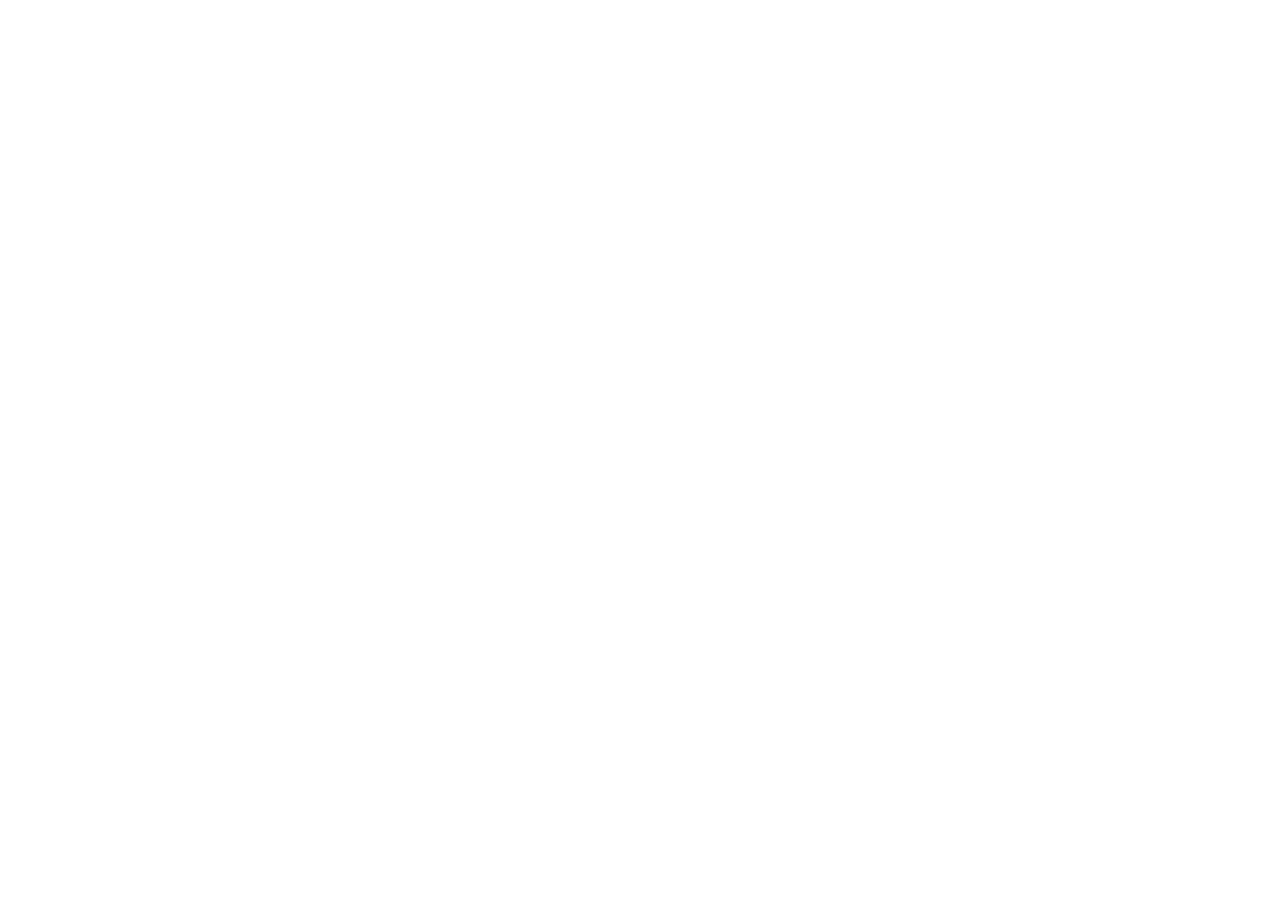
==== CV.html @ 5246da7d "se añade css" ====
<!DOCTYPE html>
<html lang="en">
<head>
    <meta charset="UTF-8">
    <meta name="viewport" content="width=device-width, initial-scale=1.0">
    <link rel="stylesheet" href="https://stackpath.bootstrapcdn.com/bootstrap/5.0.0-alpha1/css/bootstrap.min.css" integrity="sha384-r4NyP46KrjDleawBgD5tp8Y7UzmLA05oM1iAEQ17CSuDqnUK2+k9luXQOfXJCJ4I" crossorigin="anonymous">
    <link rel="stylesheet" href="./assets/css/style.css">
    <title>Joaquín Zúñiga</title>
</head>
<body>
    
</body>
</html>
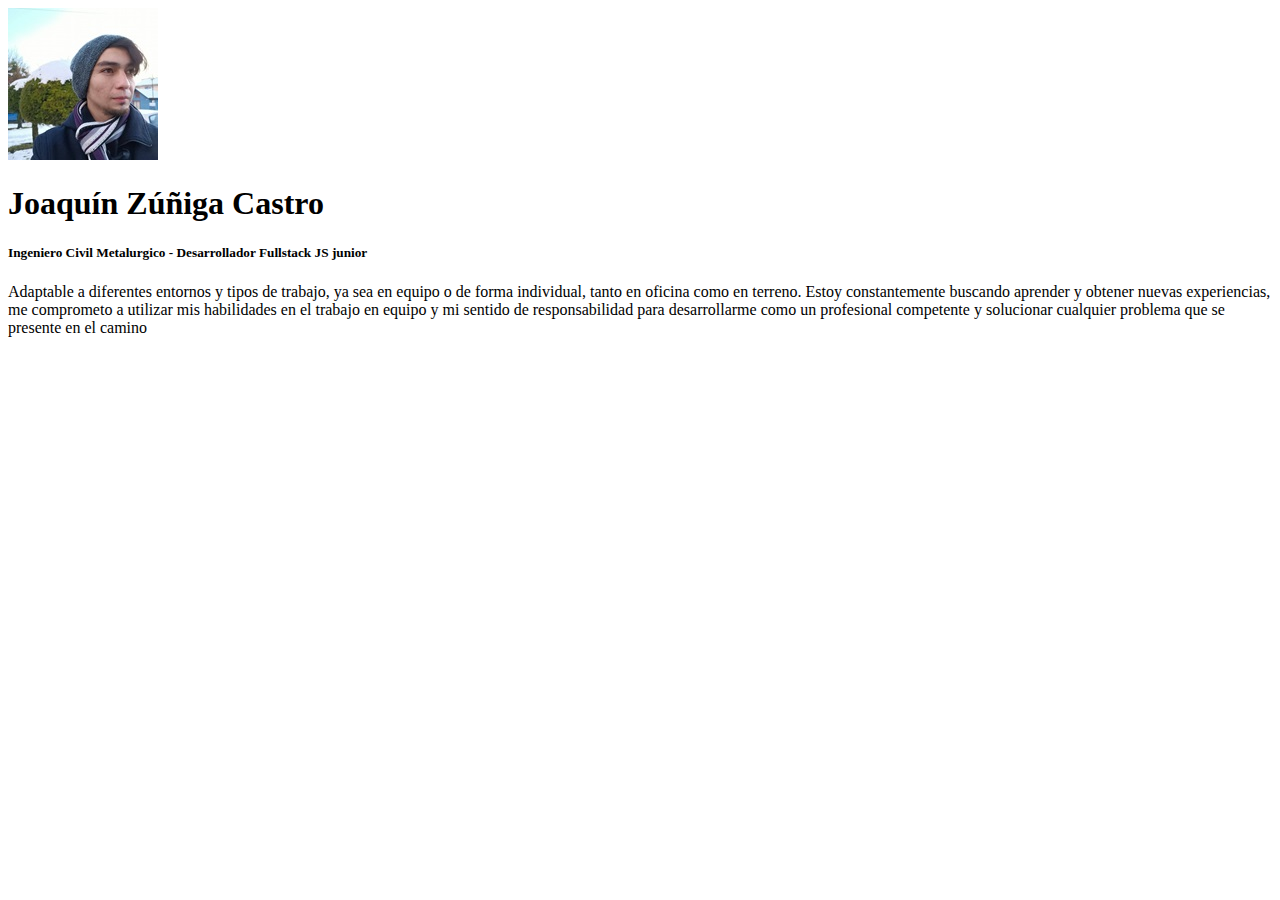
==== commit e96e4920: "se agrega encabezado" ====
--- a/CV.html
+++ b/CV.html
@@ -8,6 +8,29 @@
     <title>Joaquín Zúñiga</title>
 </head>
 <body>
-    
+    <header class="bg-primary bg-gradient text-white py-5">
+        <div class="container">
+          <div class="row">
+            <div class="col-md-3 text-left text-md-center mb-3">
+              <img class="rounded-circle img-fluid" src="./assets/img/foto.jpg" alt="Foto de perfil" />
+            </div>
+            <div class="col-md-9">
+              <h1>Joaquín Zúñiga Castro</h1>
+              <h5>Ingeniero Civil Metalurgico - Desarrollador Fullstack JS junior</h5>
+              <p class="border-top pt-3">Adaptable a diferentes entornos y tipos de 
+                trabajo, ya sea en equipo o de forma 
+                individual, tanto en oficina como en 
+                terreno. Estoy constantemente buscando 
+                aprender y obtener nuevas experiencias, 
+                me comprometo a utilizar mis habilidades 
+                en el trabajo en equipo y mi sentido de 
+                responsabilidad para desarrollarme como 
+                un profesional competente y solucionar 
+                cualquier problema que se presente en el 
+                camino</p>
+            </div>       
+          </div>        
+        </div>
+      </header>
 </body>
 </html>